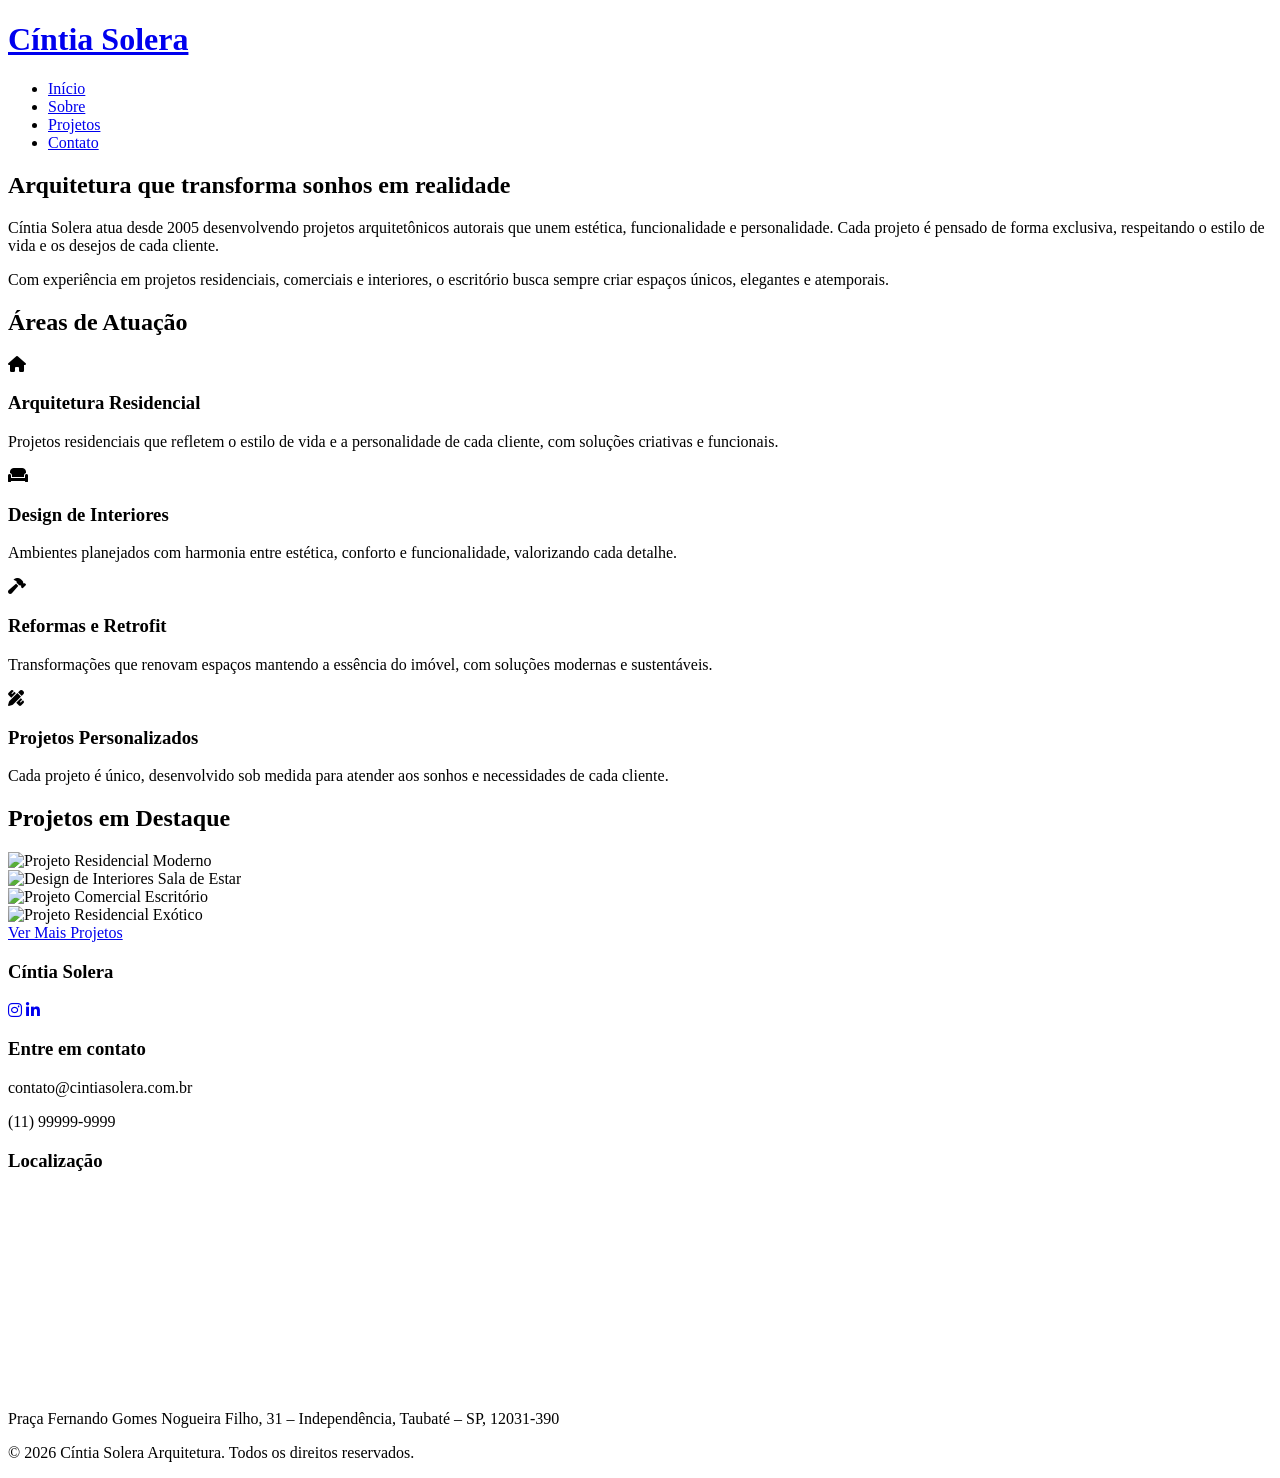
==== index.html @ 2e6b10e5 "Add initial index.html for website structure This is the initial commit of the index.html file conta" ====
<!DOCTYPE html>
<html lang="pt-BR">
<head>
    <meta charset="UTF-8">
    <meta name="viewport" content="width=device-width, initial-scale=1.0">
    <title>Cíntia Solera Arquitetura - Início</title>
    <!-- Link para a folha de estilos principal -->
    <link rel="stylesheet" href="css/style.css">
    <!-- Fontes do Google Fonts (escolha de fontes elegantes e modernas) -->
    <link rel="preconnect" href="https://fonts.googleapis.com">
    <link rel="preconnect" href="https://fonts.gstatic.com" crossorigin>
    <link href="https://fonts.googleapis.com/css2?family=Cormorant+Garamond:wght@300;400;500;700&family=Montserrat:wght@300;400;500;600;700&display=swap" rel="stylesheet">
    <!-- Font Awesome para os ícones -->
    <link rel="stylesheet" href="https://cdnjs.cloudflare.com/ajax/libs/font-awesome/6.0.0-beta3/css/all.min.css">
</head>
<body>

    <header class="header">
        <div class="container header-content">
            <h1 class="logo"><a href="index.html">Cíntia Solera</a></h1>
            <nav class="main-nav">
                <ul>
                    <li><a href="index.html" class="active">Início</a></li>
                    <li><a href="sobre.html">Sobre</a></li>
                    <li><a href="projetos.html">Projetos</a></li>
                    <li><a href="contato.html">Contato</a></li>
                </ul>
            </nav>
        </div>
    </header>

    <main>
        <!-- Seção Hero Banner -->
        <section class="hero-banner" style="background-image: url('images/banner-hero.jpg');">
            <div class="hero-content">
                <!-- Conteúdo opcional para o banner, como um slogan ou chamada à ação -->
                <!-- <p class="fade-in-text">Construindo Sonhos</p> -->
            </div>
        </section>

        <!-- Seção de Introdução -->
        <section class="intro-section container reveal">
            <h2 class="intro-heading">Arquitetura que transforma sonhos em realidade</h2>
            <p class="intro-text">
                Cíntia Solera atua desde 2005 desenvolvendo projetos arquitetônicos autorais que unem estética, funcionalidade e personalidade. Cada projeto é pensado de forma exclusiva, respeitando o estilo de vida e os desejos de cada cliente.
            </p>
            <p class="intro-text">
                Com experiência em projetos residenciais, comerciais e interiores, o escritório busca sempre criar espaços únicos, elegantes e atemporais.
            </p>
        </section>

        <!-- Seção Áreas de Atuação -->
        <section class="areas-atuacao-section reveal">
            <div class="container">
                <h2 class="section-title-alt">Áreas de Atuação</h2>
                <div class="areas-grid">
                    <div class="area-item">
                        <i class="fas fa-home area-icon"></i>
                        <h3>Arquitetura Residencial</h3>
                        <p>Projetos residenciais que refletem o estilo de vida e a personalidade de cada cliente, com soluções criativas e funcionais.</p>
                    </div>
                    <div class="area-item">
                        <i class="fas fa-couch area-icon"></i>
                        <h3>Design de Interiores</h3>
                        <p>Ambientes planejados com harmonia entre estética, conforto e funcionalidade, valorizando cada detalhe.</p>
                    </div>
                    <div class="area-item">
                        <i class="fas fa-hammer area-icon"></i>
                        <h3>Reformas e Retrofit</h3>
                        <p>Transformações que renovam espaços mantendo a essência do imóvel, com soluções modernas e sustentáveis.</p>
                    </div>
                    <div class="area-item">
                        <i class="fas fa-pencil-ruler area-icon"></i>
                        <h3>Projetos Personalizados</h3>
                        <p>Cada projeto é único, desenvolvido sob medida para atender aos sonhos e necessidades de cada cliente.</p>
                    </div>
                </div>
            </div>
        </section>

        <!-- Seção Projetos em Destaque -->
        <section class="destaque-projetos-section">
            <div class="container">
                <h2 class="section-title">Projetos em Destaque</h2>
                <div class="projetos-grid">
                    <div class="projeto-card">
                        <img src="images/project1.jpg" alt="Projeto Residencial Moderno">
                    </div>
                    <div class="projeto-card">
                        <img src="images/project2.jpg" alt="Design de Interiores Sala de Estar">
                    </div>
                    <div class="projeto-card">
                        <img src="images/project3.jpg" alt="Projeto Comercial Escritório">
                    </div>
                    <div class="projeto-card">
                        <img src="images/project4.jpg" alt="Projeto Residencial Exótico">
                    </div>
                </div>
                <div class="center-button">
                    <a href="projetos.html" class="button primary-button">Ver Mais Projetos</a>
                </div>
            </div>
        </section>
    </main>

    <!-- Rodapé -->
    <footer class="footer">
        <div class="container footer-content">
            <div class="footer-col social-media">
                <h3 class="footer-logo">Cíntia Solera</h3>
                <div class="social-icons">
                    <a href="#" target="_blank"><i class="fab fa-instagram"></i></a>
                    <a href="#" target="_blank"><i class="fab fa-linkedin-in"></i></a>
                    <!-- Adicione mais ícones de redes sociais se desejar -->
                </div>
            </div>
            <div class="footer-col contact-info">
                <h3>Entre em contato</h3>
                <p>contato@cintiasolera.com.br</p>
                <p>(11) 99999-9999</p>
            </div>
            <div class="footer-col location-map">
                <h3>Localização</h3>
                <div class="map-embed">
                    <!-- Substitua este iframe pelo seu próprio embed do Google Maps -->
                    <iframe src="https://www.google.com/maps/embed?pb=!1m18!1m12!1m3!1d3674.394622156475!2d-45.54227702580633!3d-22.93475713994723!2m3!1f0!2f0!3f0!3m2!1i1024!2i768!4f13.1!3m3!1m2!1s0x94ccfbfcf27a4d53%3A0xc3f6a2a5f57a0752!2sPra%C3%A7a%20Fernando%20Gomes%20Nogueira%20Filho%2C%2031%20-%20Independ%C3%AAncia%2C%20Taubat%C3%A9%20-%20SP%2C%2012031-390!5e0!3m2!1spt-BR!2sbr!4v1701384000000!5m2!1spt-BR!2sbr" width="100%" height="200" style="border:0;" allowfullscreen="" loading="lazy"></iframe>
                </div>
                <p class="map-address">Praça Fernando Gomes Nogueira Filho, 31 – Independência, Taubaté – SP, 12031-390</p>
            </div>
        </div>
        <div class="footer-bottom">
            <p>&copy; 2026 Cíntia Solera Arquitetura. Todos os direitos reservados.</p>
        </div>
    </footer>

    <!-- Link para o script JavaScript -->
    <script src="js/script.js"></script>
</body>
</html>
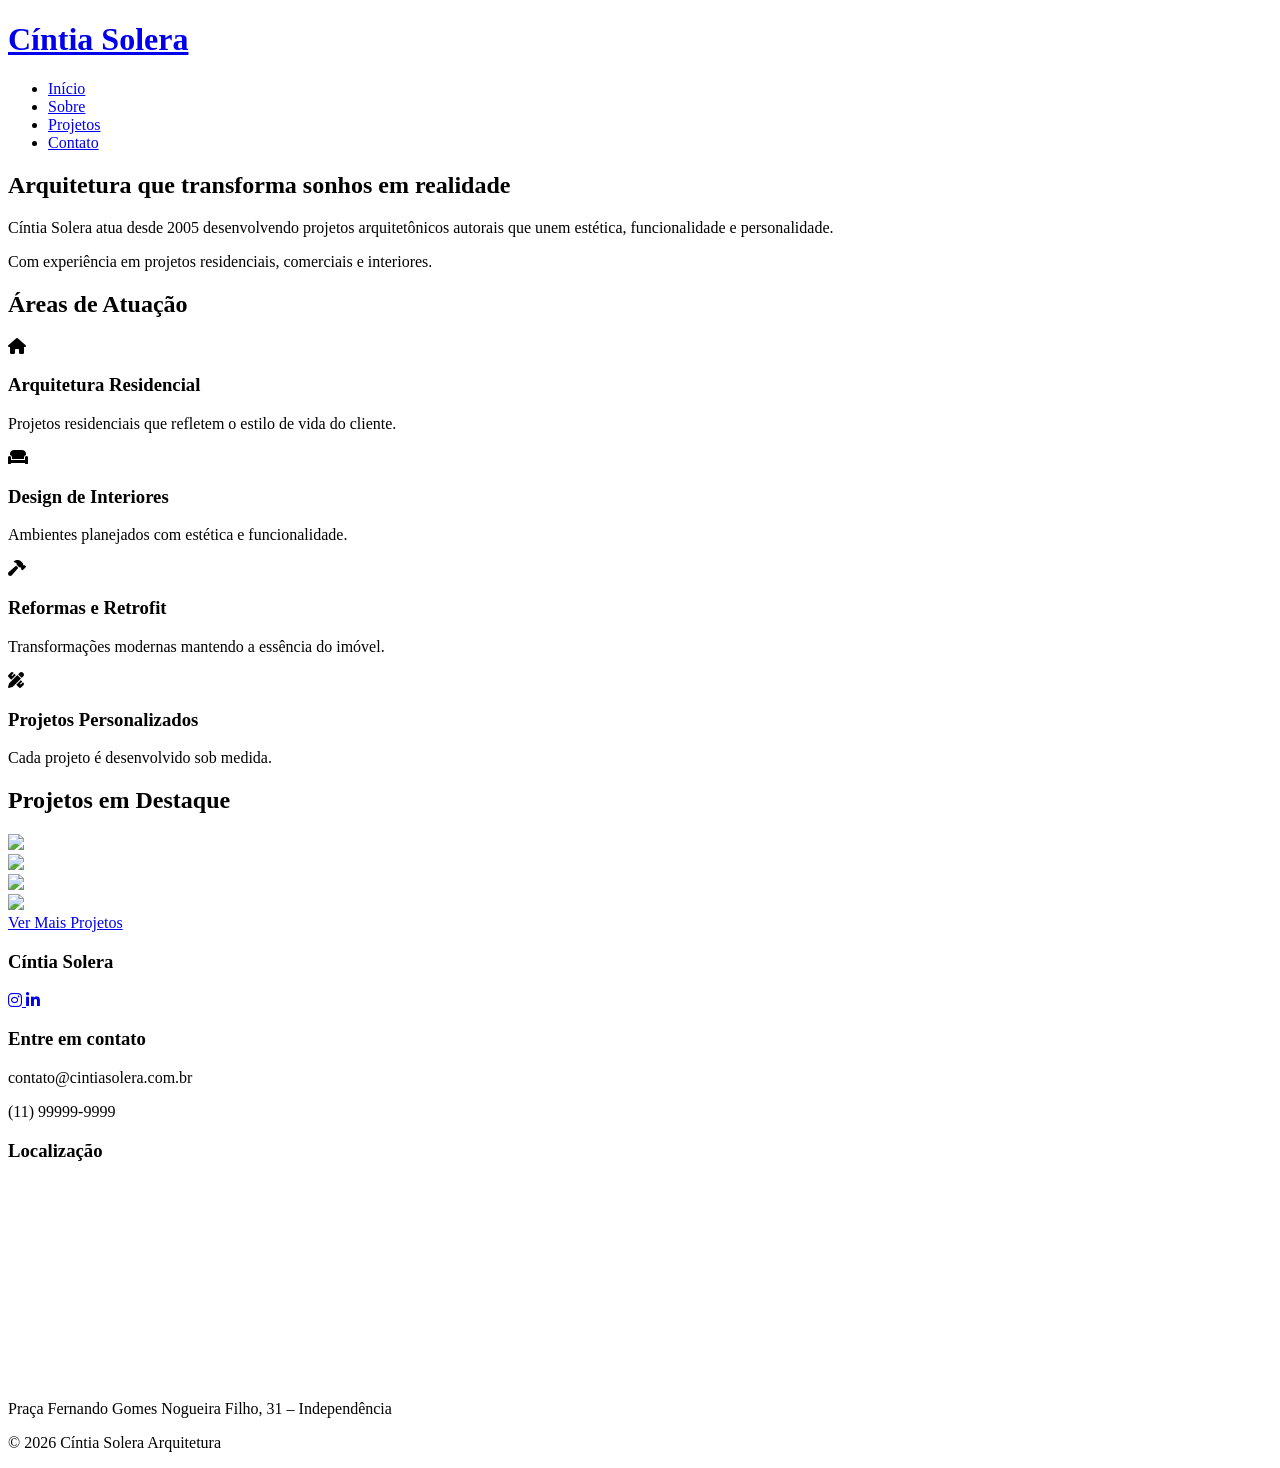
==== commit bce27ac4: "Update index.html" ====
--- a/index.html
+++ b/index.html
@@ -1,139 +1,286 @@
 <!DOCTYPE html>
 <html lang="pt-BR">
 <head>
-    <meta charset="UTF-8">
-    <meta name="viewport" content="width=device-width, initial-scale=1.0">
-    <title>Cíntia Solera Arquitetura - Início</title>
-    <!-- Link para a folha de estilos principal -->
-    <link rel="stylesheet" href="css/style.css">
-    <!-- Fontes do Google Fonts (escolha de fontes elegantes e modernas) -->
-    <link rel="preconnect" href="https://fonts.googleapis.com">
-    <link rel="preconnect" href="https://fonts.gstatic.com" crossorigin>
-    <link href="https://fonts.googleapis.com/css2?family=Cormorant+Garamond:wght@300;400;500;700&family=Montserrat:wght@300;400;500;600;700&display=swap" rel="stylesheet">
-    <!-- Font Awesome para os ícones -->
-    <link rel="stylesheet" href="https://cdnjs.cloudflare.com/ajax/libs/font-awesome/6.0.0-beta3/css/all.min.css">
+<meta charset="UTF-8">
+<meta name="viewport" content="width=device-width, initial-scale=1.0">
+<title>Cíntia Solera Arquitetura - Início</title>
+
+<link rel="stylesheet" href="css/style.css">
+
+<link rel="preconnect" href="https://fonts.googleapis.com">
+<link rel="preconnect" href="https://fonts.gstatic.com" crossorigin>
+
+<link href="https://fonts.googleapis.com/css2?family=Cormorant+Garamond:wght@300;400;500;700&family=Montserrat:wght@300;400;500;600;700&display=swap" rel="stylesheet">
+
+<link rel="stylesheet" href="https://cdnjs.cloudflare.com/ajax/libs/font-awesome/6.0.0-beta3/css/all.min.css">
+
 </head>
 <body>
 
-    <header class="header">
-        <div class="container header-content">
-            <h1 class="logo"><a href="index.html">Cíntia Solera</a></h1>
-            <nav class="main-nav">
-                <ul>
-                    <li><a href="index.html" class="active">Início</a></li>
-                    <li><a href="sobre.html">Sobre</a></li>
-                    <li><a href="projetos.html">Projetos</a></li>
-                    <li><a href="contato.html">Contato</a></li>
-                </ul>
-            </nav>
-        </div>
-    </header>
-
-    <main>
-        <!-- Seção Hero Banner -->
-        <section class="hero-banner" style="background-image: url('images/banner-hero.jpg');">
-            <div class="hero-content">
-                <!-- Conteúdo opcional para o banner, como um slogan ou chamada à ação -->
-                <!-- <p class="fade-in-text">Construindo Sonhos</p> -->
-            </div>
-        </section>
-
-        <!-- Seção de Introdução -->
-        <section class="intro-section container reveal">
-            <h2 class="intro-heading">Arquitetura que transforma sonhos em realidade</h2>
-            <p class="intro-text">
-                Cíntia Solera atua desde 2005 desenvolvendo projetos arquitetônicos autorais que unem estética, funcionalidade e personalidade. Cada projeto é pensado de forma exclusiva, respeitando o estilo de vida e os desejos de cada cliente.
-            </p>
-            <p class="intro-text">
-                Com experiência em projetos residenciais, comerciais e interiores, o escritório busca sempre criar espaços únicos, elegantes e atemporais.
-            </p>
-        </section>
-
-        <!-- Seção Áreas de Atuação -->
-        <section class="areas-atuacao-section reveal">
-            <div class="container">
-                <h2 class="section-title-alt">Áreas de Atuação</h2>
-                <div class="areas-grid">
-                    <div class="area-item">
-                        <i class="fas fa-home area-icon"></i>
-                        <h3>Arquitetura Residencial</h3>
-                        <p>Projetos residenciais que refletem o estilo de vida e a personalidade de cada cliente, com soluções criativas e funcionais.</p>
-                    </div>
-                    <div class="area-item">
-                        <i class="fas fa-couch area-icon"></i>
-                        <h3>Design de Interiores</h3>
-                        <p>Ambientes planejados com harmonia entre estética, conforto e funcionalidade, valorizando cada detalhe.</p>
-                    </div>
-                    <div class="area-item">
-                        <i class="fas fa-hammer area-icon"></i>
-                        <h3>Reformas e Retrofit</h3>
-                        <p>Transformações que renovam espaços mantendo a essência do imóvel, com soluções modernas e sustentáveis.</p>
-                    </div>
-                    <div class="area-item">
-                        <i class="fas fa-pencil-ruler area-icon"></i>
-                        <h3>Projetos Personalizados</h3>
-                        <p>Cada projeto é único, desenvolvido sob medida para atender aos sonhos e necessidades de cada cliente.</p>
-                    </div>
-                </div>
-            </div>
-        </section>
-
-        <!-- Seção Projetos em Destaque -->
-        <section class="destaque-projetos-section">
-            <div class="container">
-                <h2 class="section-title">Projetos em Destaque</h2>
-                <div class="projetos-grid">
-                    <div class="projeto-card">
-                        <img src="images/project1.jpg" alt="Projeto Residencial Moderno">
-                    </div>
-                    <div class="projeto-card">
-                        <img src="images/project2.jpg" alt="Design de Interiores Sala de Estar">
-                    </div>
-                    <div class="projeto-card">
-                        <img src="images/project3.jpg" alt="Projeto Comercial Escritório">
-                    </div>
-                    <div class="projeto-card">
-                        <img src="images/project4.jpg" alt="Projeto Residencial Exótico">
-                    </div>
-                </div>
-                <div class="center-button">
-                    <a href="projetos.html" class="button primary-button">Ver Mais Projetos</a>
-                </div>
-            </div>
-        </section>
-    </main>
-
-    <!-- Rodapé -->
-    <footer class="footer">
-        <div class="container footer-content">
-            <div class="footer-col social-media">
-                <h3 class="footer-logo">Cíntia Solera</h3>
-                <div class="social-icons">
-                    <a href="#" target="_blank"><i class="fab fa-instagram"></i></a>
-                    <a href="#" target="_blank"><i class="fab fa-linkedin-in"></i></a>
-                    <!-- Adicione mais ícones de redes sociais se desejar -->
-                </div>
-            </div>
-            <div class="footer-col contact-info">
-                <h3>Entre em contato</h3>
-                <p>contato@cintiasolera.com.br</p>
-                <p>(11) 99999-9999</p>
-            </div>
-            <div class="footer-col location-map">
-                <h3>Localização</h3>
-                <div class="map-embed">
-                    <!-- Substitua este iframe pelo seu próprio embed do Google Maps -->
-                    <iframe src="https://www.google.com/maps/embed?pb=!1m18!1m12!1m3!1d3674.394622156475!2d-45.54227702580633!3d-22.93475713994723!2m3!1f0!2f0!3f0!3m2!1i1024!2i768!4f13.1!3m3!1m2!1s0x94ccfbfcf27a4d53%3A0xc3f6a2a5f57a0752!2sPra%C3%A7a%20Fernando%20Gomes%20Nogueira%20Filho%2C%2031%20-%20Independ%C3%AAncia%2C%20Taubat%C3%A9%20-%20SP%2C%2012031-390!5e0!3m2!1spt-BR!2sbr!4v1701384000000!5m2!1spt-BR!2sbr" width="100%" height="200" style="border:0;" allowfullscreen="" loading="lazy"></iframe>
-                </div>
-                <p class="map-address">Praça Fernando Gomes Nogueira Filho, 31 – Independência, Taubaté – SP, 12031-390</p>
-            </div>
-        </div>
-        <div class="footer-bottom">
-            <p>&copy; 2026 Cíntia Solera Arquitetura. Todos os direitos reservados.</p>
-        </div>
-    </footer>
-
-    <!-- Link para o script JavaScript -->
-    <script src="js/script.js"></script>
+<header class="header">
+<div class="container header-content">
+
+<h1 class="logo">
+<a href="index.html">Cíntia Solera</a>
+</h1>
+
+<nav class="main-nav">
+<ul>
+
+<li>
+<a href="index.html" class="active">Início</a>
+</li>
+
+<li>
+<a href="sobre.html">Sobre</a>
+</li>
+
+<li>
+<a href="projetos.html">Projetos</a>
+</li>
+
+<li>
+<a href="contato.html">Contato</a>
+</li>
+
+</ul>
+</nav>
+
+</div>
+</header>
+
+
+<main>
+
+<section class="hero-banner" style="background-image: url('images/banner-hero.jpg');">
+
+<div class="hero-content">
+
+</div>
+
+</section>
+
+
+<section class="intro-section container reveal">
+
+<h2 class="intro-heading">
+Arquitetura que transforma sonhos em realidade
+</h2>
+
+<p class="intro-text">
+Cíntia Solera atua desde 2005 desenvolvendo projetos arquitetônicos autorais que unem estética, funcionalidade e personalidade.
+</p>
+
+<p class="intro-text">
+Com experiência em projetos residenciais, comerciais e interiores.
+</p>
+
+</section>
+
+
+
+<section class="areas-atuacao-section reveal">
+
+<div class="container">
+
+<h2 class="section-title-alt">
+Áreas de Atuação
+</h2>
+
+<div class="areas-grid">
+
+
+<div class="area-item">
+<i class="fas fa-home area-icon"></i>
+
+<h3>
+Arquitetura Residencial
+</h3>
+
+<p>
+Projetos residenciais que refletem o estilo de vida do cliente.
+</p>
+
+</div>
+
+
+<div class="area-item">
+
+<i class="fas fa-couch area-icon"></i>
+
+<h3>
+Design de Interiores
+</h3>
+
+<p>
+Ambientes planejados com estética e funcionalidade.
+</p>
+
+</div>
+
+
+<div class="area-item">
+
+<i class="fas fa-hammer area-icon"></i>
+
+<h3>
+Reformas e Retrofit
+</h3>
+
+<p>
+Transformações modernas mantendo a essência do imóvel.
+</p>
+
+</div>
+
+
+<div class="area-item">
+
+<i class="fas fa-pencil-ruler area-icon"></i>
+
+<h3>
+Projetos Personalizados
+</h3>
+
+<p>
+Cada projeto é desenvolvido sob medida.
+</p>
+
+</div>
+
+</div>
+</div>
+
+</section>
+
+
+
+<section class="destaque-projetos-section">
+
+<div class="container">
+
+<h2 class="section-title">
+Projetos em Destaque
+</h2>
+
+<div class="projetos-grid">
+
+
+<div class="projeto-card">
+<img src="images/project1.jpg">
+</div>
+
+<div class="projeto-card">
+<img src="images/project2.jpg">
+</div>
+
+<div class="projeto-card">
+<img src="images/project3.jpg">
+</div>
+
+<div class="projeto-card">
+<img src="images/project4.jpg">
+</div>
+
+
+</div>
+
+<div class="center-button">
+<a href="projetos.html" class="button primary-button">
+Ver Mais Projetos
+</a>
+</div>
+
+</div>
+
+</section>
+
+</main>
+
+
+
+<footer class="footer">
+
+<div class="container footer-content">
+
+
+<div class="footer-col social-media">
+
+<h3 class="footer-logo">
+Cíntia Solera
+</h3>
+
+<div class="social-icons">
+
+<a href="#">
+<i class="fab fa-instagram"></i>
+</a>
+
+<a href="#">
+<i class="fab fa-linkedin-in"></i>
+</a>
+
+</div>
+
+</div>
+
+
+
+<div class="footer-col contact-info">
+
+<h3>
+Entre em contato
+</h3>
+
+<p>
+contato@cintiasolera.com.br
+</p>
+
+<p>
+(11) 99999-9999
+</p>
+
+</div>
+
+
+
+<div class="footer-col location-map">
+
+<h3>
+Localização
+</h3>
+
+<div class="map-embed">
+
+<iframe src="https://www.google.com/maps/embed?pb=!1m18!1m12!1m3!1d3674.394622156475!2d-45.54227702580633!3d-22.93475713994723!2m3!1f0!2f0!3f0!3m2!1i1024!2i768!4f13.1!3m3!1m2!1s0x94ccfbfcf27a4d53%3A0xc3f6a2a5f57a0752!2sPra%C3%A7a%20Fernando%20Gomes%20Nogueira%20Filho%2C%2031%20-%20Independ%C3%AAncia%2C%20Taubat%C3%A9%20-%20SP%2C%2012031-390!5e0!3m2!1spt-BR!2sbr!4v1701384000000!5m2!1spt-BR!2sbr"
+width="100%"
+height="200"
+style="border:0;"
+allowfullscreen=""
+loading="lazy">
+</iframe>
+
+</div>
+
+<p class="map-address">
+Praça Fernando Gomes Nogueira Filho, 31 – Independência
+</p>
+
+</div>
+
+
+</div>
+
+
+<div class="footer-bottom">
+<p>
+© 2026 Cíntia Solera Arquitetura
+</p>
+</div>
+
+</footer>
+
+<script src="js/script.js"></script>
+
 </body>
 </html>
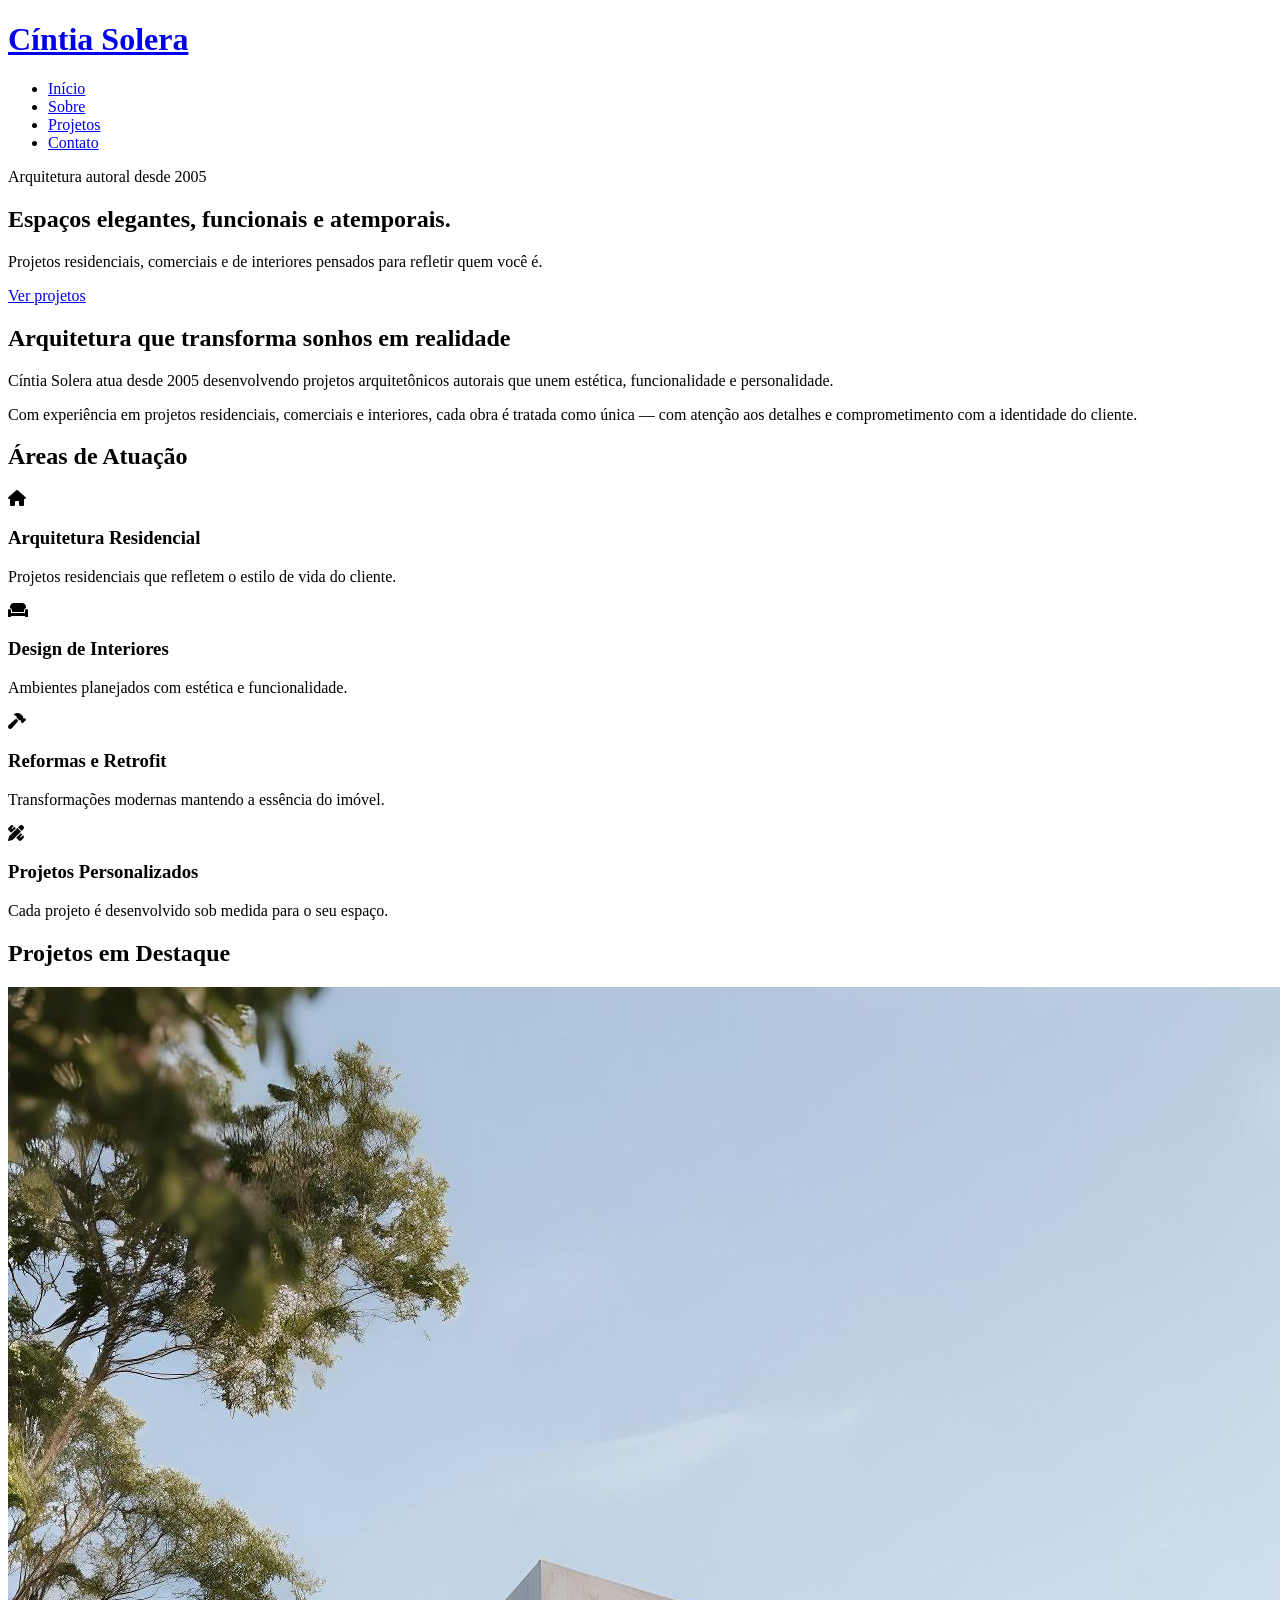
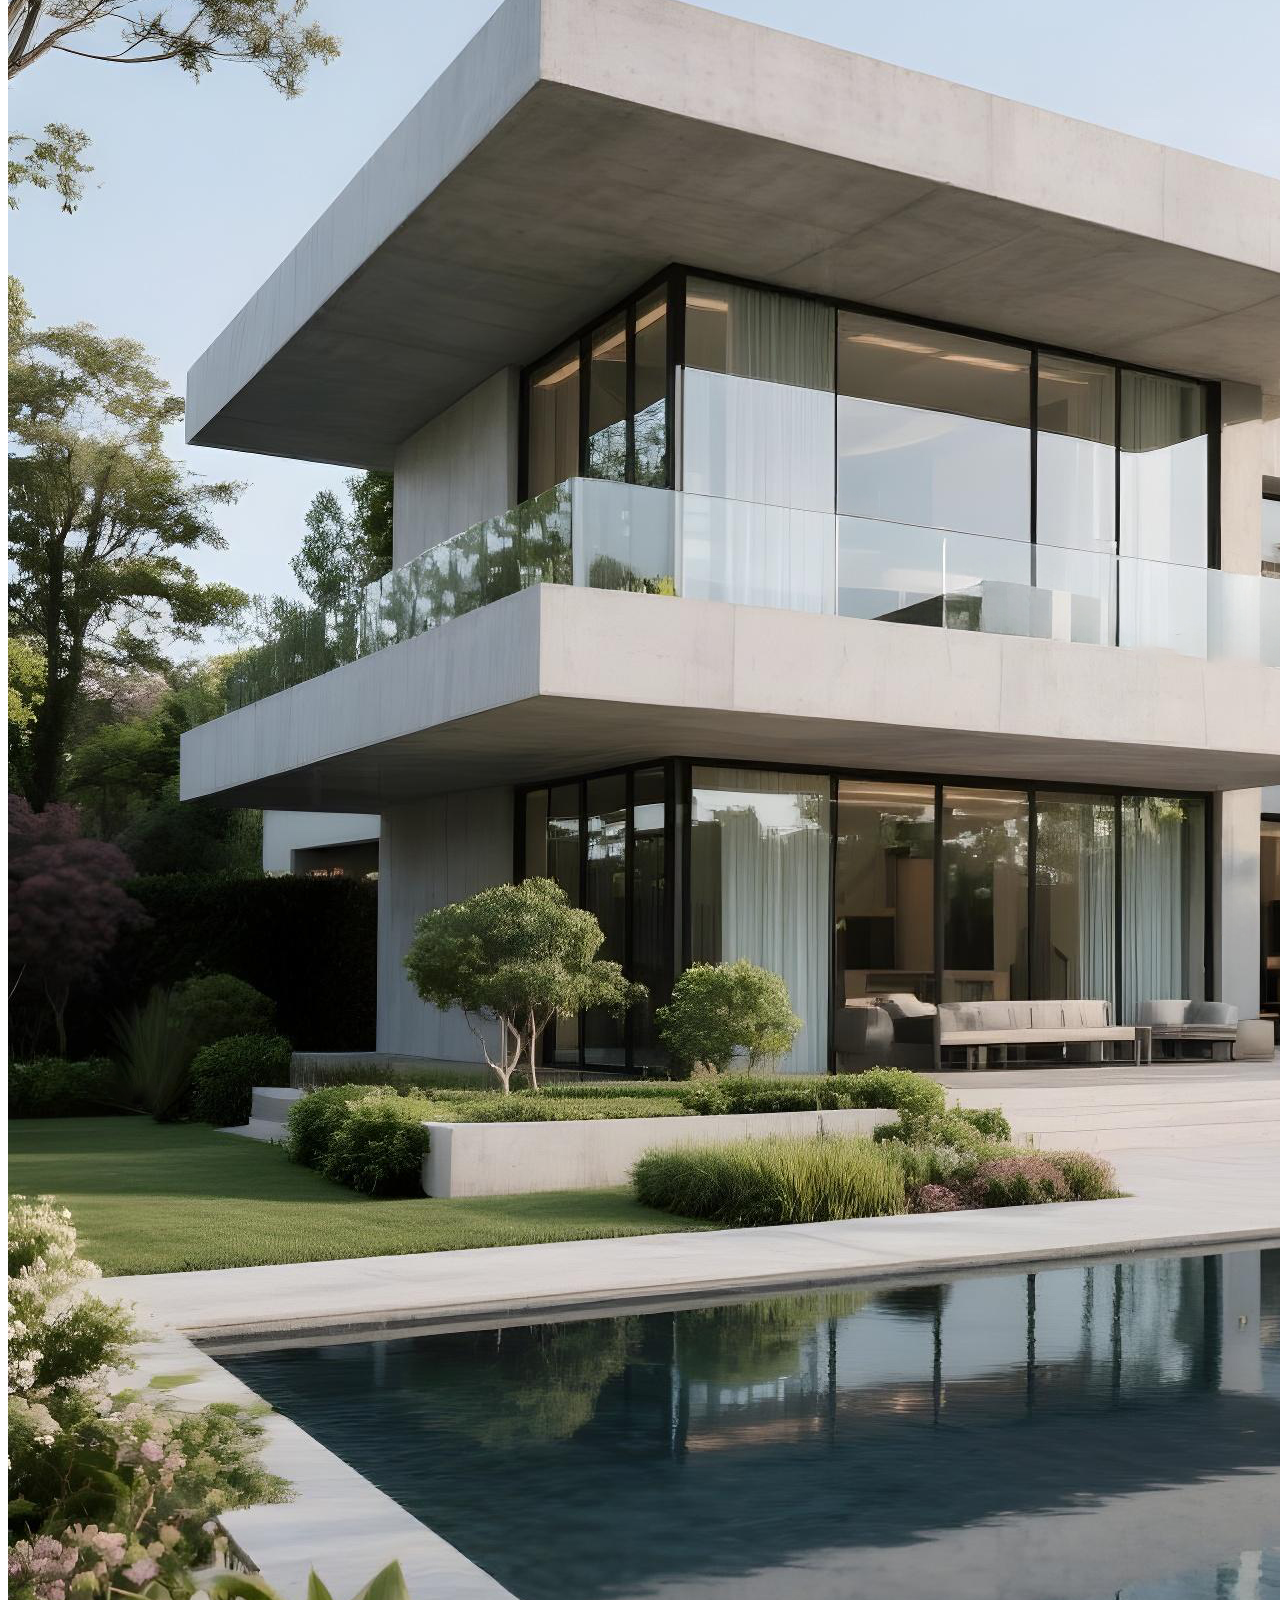
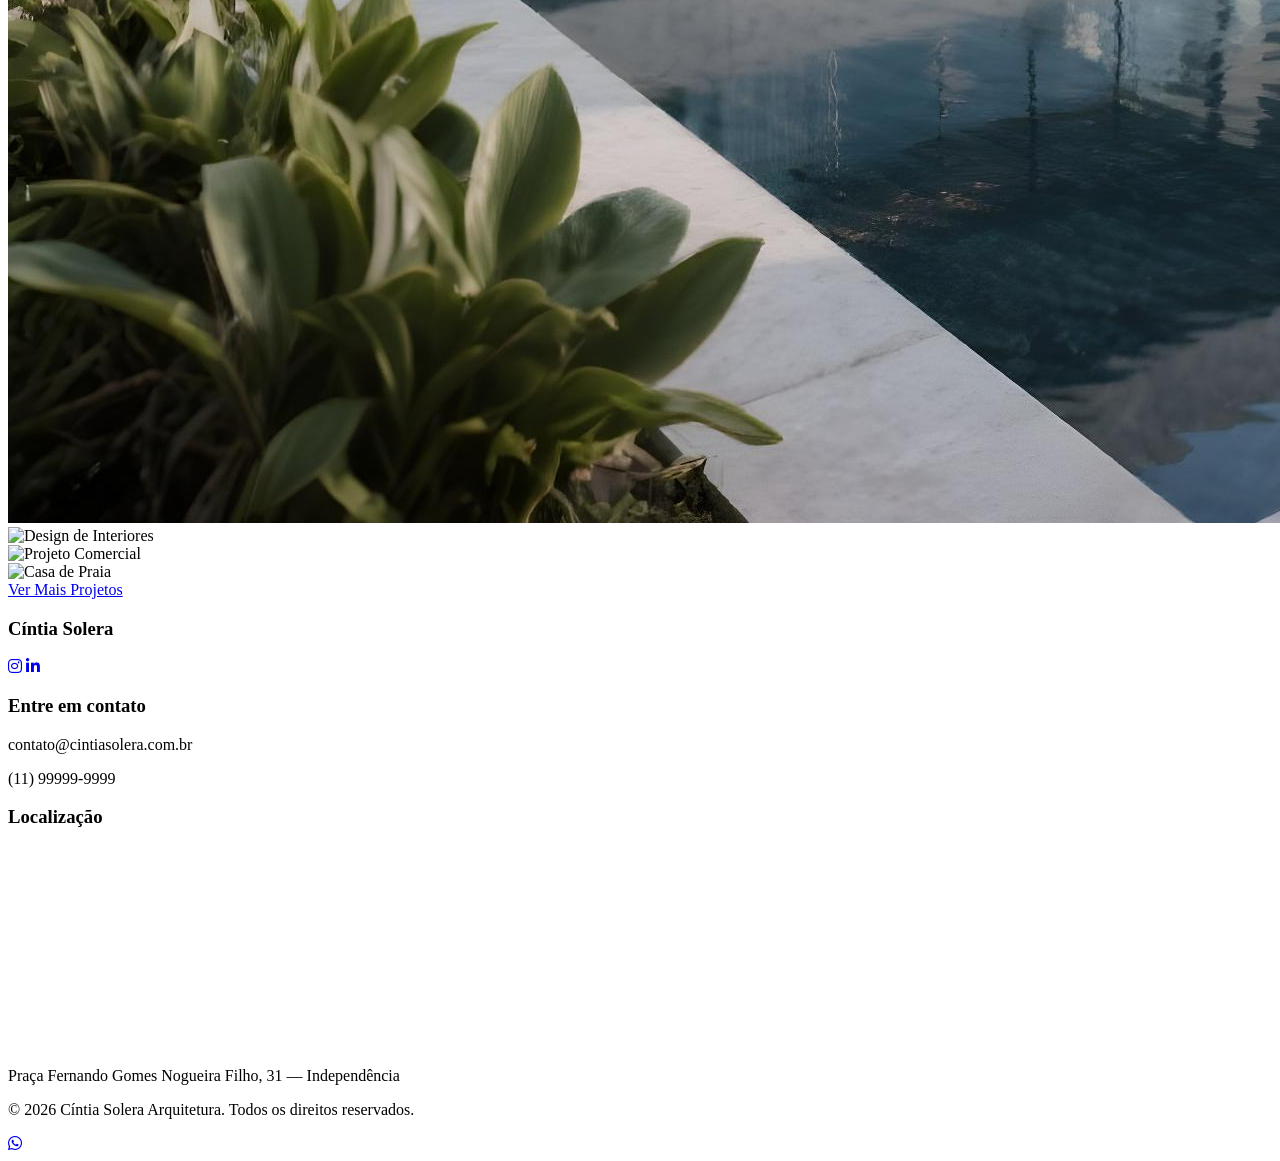
==== commit 889fc657: "Rename index (1).html to index.html" ====
--- a/index.html
+++ b/index.html
@@ -1,286 +1,136 @@
 <!DOCTYPE html>
 <html lang="pt-BR">
 <head>
-<meta charset="UTF-8">
-<meta name="viewport" content="width=device-width, initial-scale=1.0">
-<title>Cíntia Solera Arquitetura - Início</title>
-
-<link rel="stylesheet" href="css/style.css">
-
-<link rel="preconnect" href="https://fonts.googleapis.com">
-<link rel="preconnect" href="https://fonts.gstatic.com" crossorigin>
-
-<link href="https://fonts.googleapis.com/css2?family=Cormorant+Garamond:wght@300;400;500;700&family=Montserrat:wght@300;400;500;600;700&display=swap" rel="stylesheet">
-
-<link rel="stylesheet" href="https://cdnjs.cloudflare.com/ajax/libs/font-awesome/6.0.0-beta3/css/all.min.css">
-
+  <meta charset="UTF-8">
+  <meta name="viewport" content="width=device-width, initial-scale=1.0">
+  <title>Cíntia Solera Arquitetura</title>
+  <link rel="stylesheet" href="css/style.css">
+  <link rel="preconnect" href="https://fonts.googleapis.com">
+  <link rel="preconnect" href="https://fonts.gstatic.com" crossorigin>
+  <link href="https://fonts.googleapis.com/css2?family=Cormorant+Garamond:wght@400;500;600;700&family=Montserrat:wght@300;400;500;600;700&display=swap" rel="stylesheet">
+  <link rel="stylesheet" href="https://cdnjs.cloudflare.com/ajax/libs/font-awesome/6.0.0-beta3/css/all.min.css">
 </head>
 <body>
 
-<header class="header">
-<div class="container header-content">
+  <!-- HEADER -->
+  <header class="header">
+    <div class="container header-content">
+      <h1 class="logo"><a href="index.html">Cíntia Solera</a></h1>
+      <nav class="main-nav">
+        <ul>
+          <li><a href="index.html" class="active">Início</a></li>
+          <li><a href="sobre.html">Sobre</a></li>
+          <li><a href="projetos.html">Projetos</a></li>
+          <li><a href="contato.html">Contato</a></li>
+        </ul>
+      </nav>
+    </div>
+  </header>
 
-<h1 class="logo">
-<a href="index.html">Cíntia Solera</a>
-</h1>
+  <main>
 
-<nav class="main-nav">
-<ul>
+    <!-- HERO -->
+    <section class="hero-banner" style="background-image: url('images/banner-hero.jpg')">
+      <div class="hero-content">
+        <p class="hero-kicker">Arquitetura autoral desde 2005</p>
+        <h2>Espaços elegantes, funcionais e atemporais.</h2>
+        <p>Projetos residenciais, comerciais e de interiores pensados para refletir quem você é.</p>
+        <a href="projetos.html" class="button primary-button">Ver projetos</a>
+      </div>
+    </section>
 
-<li>
-<a href="index.html" class="active">Início</a>
-</li>
+    <!-- INTRO -->
+    <section class="intro-section reveal">
+      <div class="container">
+        <h2 class="intro-heading">Arquitetura que transforma sonhos em realidade</h2>
+        <p class="intro-text">Cíntia Solera atua desde 2005 desenvolvendo projetos arquitetônicos autorais que unem estética, funcionalidade e personalidade.</p>
+        <p class="intro-text">Com experiência em projetos residenciais, comerciais e interiores, cada obra é tratada como única — com atenção aos detalhes e comprometimento com a identidade do cliente.</p>
+      </div>
+    </section>
 
-<li>
-<a href="sobre.html">Sobre</a>
-</li>
+    <!-- ÁREAS DE ATUAÇÃO -->
+    <section class="areas-atuacao-section">
+      <div class="container">
+        <h2 class="section-title-alt reveal">Áreas de Atuação</h2>
+        <div class="areas-grid">
+          <div class="area-item">
+            <div class="area-icon"><i class="fas fa-home"></i></div>
+            <h3>Arquitetura Residencial</h3>
+            <p>Projetos residenciais que refletem o estilo de vida do cliente.</p>
+          </div>
+          <div class="area-item">
+            <div class="area-icon"><i class="fas fa-couch"></i></div>
+            <h3>Design de Interiores</h3>
+            <p>Ambientes planejados com estética e funcionalidade.</p>
+          </div>
+          <div class="area-item">
+            <div class="area-icon"><i class="fas fa-hammer"></i></div>
+            <h3>Reformas e Retrofit</h3>
+            <p>Transformações modernas mantendo a essência do imóvel.</p>
+          </div>
+          <div class="area-item">
+            <div class="area-icon"><i class="fas fa-pencil-ruler"></i></div>
+            <h3>Projetos Personalizados</h3>
+            <p>Cada projeto é desenvolvido sob medida para o seu espaço.</p>
+          </div>
+        </div>
+      </div>
+    </section>
 
-<li>
-<a href="projetos.html">Projetos</a>
-</li>
+    <!-- PROJETOS EM DESTAQUE -->
+    <section class="destaque-projetos-section reveal">
+      <div class="container">
+        <h2 class="section-title">Projetos em Destaque</h2>
+        <div class="projetos-grid">
+          <div class="projeto-card">
+            <img src="images/project1.jpg" alt="Projeto Residencial">
+          </div>
+          <div class="projeto-card">
+            <img src="images/project2.jpg" alt="Design de Interiores">
+          </div>
+          <div class="projeto-card">
+            <img src="images/project3.jpg" alt="Projeto Comercial">
+          </div>
+          <div class="projeto-card">
+            <img src="images/project4.jpg" alt="Casa de Praia">
+          </div>
+        </div>
+        <div class="center-button">
+          <a href="projetos.html" class="button primary-button">Ver Mais Projetos</a>
+        </div>
+      </div>
+    </section>
 
-<li>
-<a href="contato.html">Contato</a>
-</li>
+  </main>
 
-</ul>
-</nav>
+  <!-- FOOTER -->
+  <footer class="footer">
+    <div class="container footer-content">
+      <div class="footer-col social-media">
+        <h3 class="footer-logo">Cíntia Solera</h3>
+        <div class="social-icons">
+          <a href="#" target="_blank"><i class="fab fa-instagram"></i></a>
+          <a href="#" target="_blank"><i class="fab fa-linkedin-in"></i></a>
+        </div>
+      </div>
+      <div class="footer-col contact-info">
+        <h3>Entre em contato</h3>
+        <p>contato@cintiasolera.com.br</p>
+        <p>(11) 99999-9999</p>
+      </div>
+      <div class="footer-col location-map">
+        <h3>Localização</h3>
+        <div class="map-embed">
+          <iframe src="https://www.google.com/maps/embed?pb=!1m18!1m12!1m3!1d3674.394622156475!2d-45.54227702580633!3d-22.93475713994723!2m3!1f0!2f0!3f0!3m2!1i1024!2i768!4f13.1!3m3!1m2!1s0x94ccfbfcf27a4d53%3A0xc3f6a2a5f57a0752!2sPra%C3%A7a%20Fernando%20Gomes%20Nogueira%20Filho%2C%2031%20-%20Independ%C3%AAncia%2C%20Taubat%C3%A9%20-%20SP%2C%2012031-390!5e0!3m2!1spt-BR!2sbr!4v1701384000000!5m2!1spt-BR!2sbr" width="100%" height="200" style="border:0" allowfullscreen loading="lazy"></iframe>
+        </div>
+        <p class="map-address">Praça Fernando Gomes Nogueira Filho, 31 — Independência</p>
+      </div>
+    </div>
+    <div class="footer-bottom">
+      <p>&copy; 2026 Cíntia Solera Arquitetura. Todos os direitos reservados.</p>
+    </div>
+  </footer>
 
-</div>
-</header>
-
-
-<main>
-
-<section class="hero-banner" style="background-image: url('images/banner-hero.jpg');">
-
-<div class="hero-content">
-
-</div>
-
-</section>
-
-
-<section class="intro-section container reveal">
-
-<h2 class="intro-heading">
-Arquitetura que transforma sonhos em realidade
-</h2>
-
-<p class="intro-text">
-Cíntia Solera atua desde 2005 desenvolvendo projetos arquitetônicos autorais que unem estética, funcionalidade e personalidade.
-</p>
-
-<p class="intro-text">
-Com experiência em projetos residenciais, comerciais e interiores.
-</p>
-
-</section>
-
-
-
-<section class="areas-atuacao-section reveal">
-
-<div class="container">
-
-<h2 class="section-title-alt">
-Áreas de Atuação
-</h2>
-
-<div class="areas-grid">
-
-
-<div class="area-item">
-<i class="fas fa-home area-icon"></i>
-
-<h3>
-Arquitetura Residencial
-</h3>
-
-<p>
-Projetos residenciais que refletem o estilo de vida do cliente.
-</p>
-
-</div>
-
-
-<div class="area-item">
-
-<i class="fas fa-couch area-icon"></i>
-
-<h3>
-Design de Interiores
-</h3>
-
-<p>
-Ambientes planejados com estética e funcionalidade.
-</p>
-
-</div>
-
-
-<div class="area-item">
-
-<i class="fas fa-hammer area-icon"></i>
-
-<h3>
-Reformas e Retrofit
-</h3>
-
-<p>
-Transformações modernas mantendo a essência do imóvel.
-</p>
-
-</div>
-
-
-<div class="area-item">
-
-<i class="fas fa-pencil-ruler area-icon"></i>
-
-<h3>
-Projetos Personalizados
-</h3>
-
-<p>
-Cada projeto é desenvolvido sob medida.
-</p>
-
-</div>
-
-</div>
-</div>
-
-</section>
-
-
-
-<section class="destaque-projetos-section">
-
-<div class="container">
-
-<h2 class="section-title">
-Projetos em Destaque
-</h2>
-
-<div class="projetos-grid">
-
-
-<div class="projeto-card">
-<img src="images/project1.jpg">
-</div>
-
-<div class="projeto-card">
-<img src="images/project2.jpg">
-</div>
-
-<div class="projeto-card">
-<img src="images/project3.jpg">
-</div>
-
-<div class="projeto-card">
-<img src="images/project4.jpg">
-</div>
-
-
-</div>
-
-<div class="center-button">
-<a href="projetos.html" class="button primary-button">
-Ver Mais Projetos
-</a>
-</div>
-
-</div>
-
-</section>
-
-</main>
-
-
-
-<footer class="footer">
-
-<div class="container footer-content">
-
-
-<div class="footer-col social-media">
-
-<h3 class="footer-logo">
-Cíntia Solera
-</h3>
-
-<div class="social-icons">
-
-<a href="#">
-<i class="fab fa-instagram"></i>
-</a>
-
-<a href="#">
-<i class="fab fa-linkedin-in"></i>
-</a>
-
-</div>
-
-</div>
-
-
-
-<div class="footer-col contact-info">
-
-<h3>
-Entre em contato
-</h3>
-
-<p>
-contato@cintiasolera.com.br
-</p>
-
-<p>
-(11) 99999-9999
-</p>
-
-</div>
-
-
-
-<div class="footer-col location-map">
-
-<h3>
-Localização
-</h3>
-
-<div class="map-embed">
-
-<iframe src="https://www.google.com/maps/embed?pb=!1m18!1m12!1m3!1d3674.394622156475!2d-45.54227702580633!3d-22.93475713994723!2m3!1f0!2f0!3f0!3m2!1i1024!2i768!4f13.1!3m3!1m2!1s0x94ccfbfcf27a4d53%3A0xc3f6a2a5f57a0752!2sPra%C3%A7a%20Fernando%20Gomes%20Nogueira%20Filho%2C%2031%20-%20Independ%C3%AAncia%2C%20Taubat%C3%A9%20-%20SP%2C%2012031-390!5e0!3m2!1spt-BR!2sbr!4v1701384000000!5m2!1spt-BR!2sbr"
-width="100%"
-height="200"
-style="border:0;"
-allowfullscreen=""
-loading="lazy">
-</iframe>
-
-</div>
-
-<p class="map-address">
-Praça Fernando Gomes Nogueira Filho, 31 – Independência
-</p>
-
-</div>
-
-
-</div>
-
-
-<div class="footer-bottom">
-<p>
-© 2026 Cíntia Solera Arquitetura
-</p>
-</div>
-
-</footer>
-
-<script src="js/script.js"></script>
-
+  <script src="js/script.js"></script>
 </body>
 </html>
